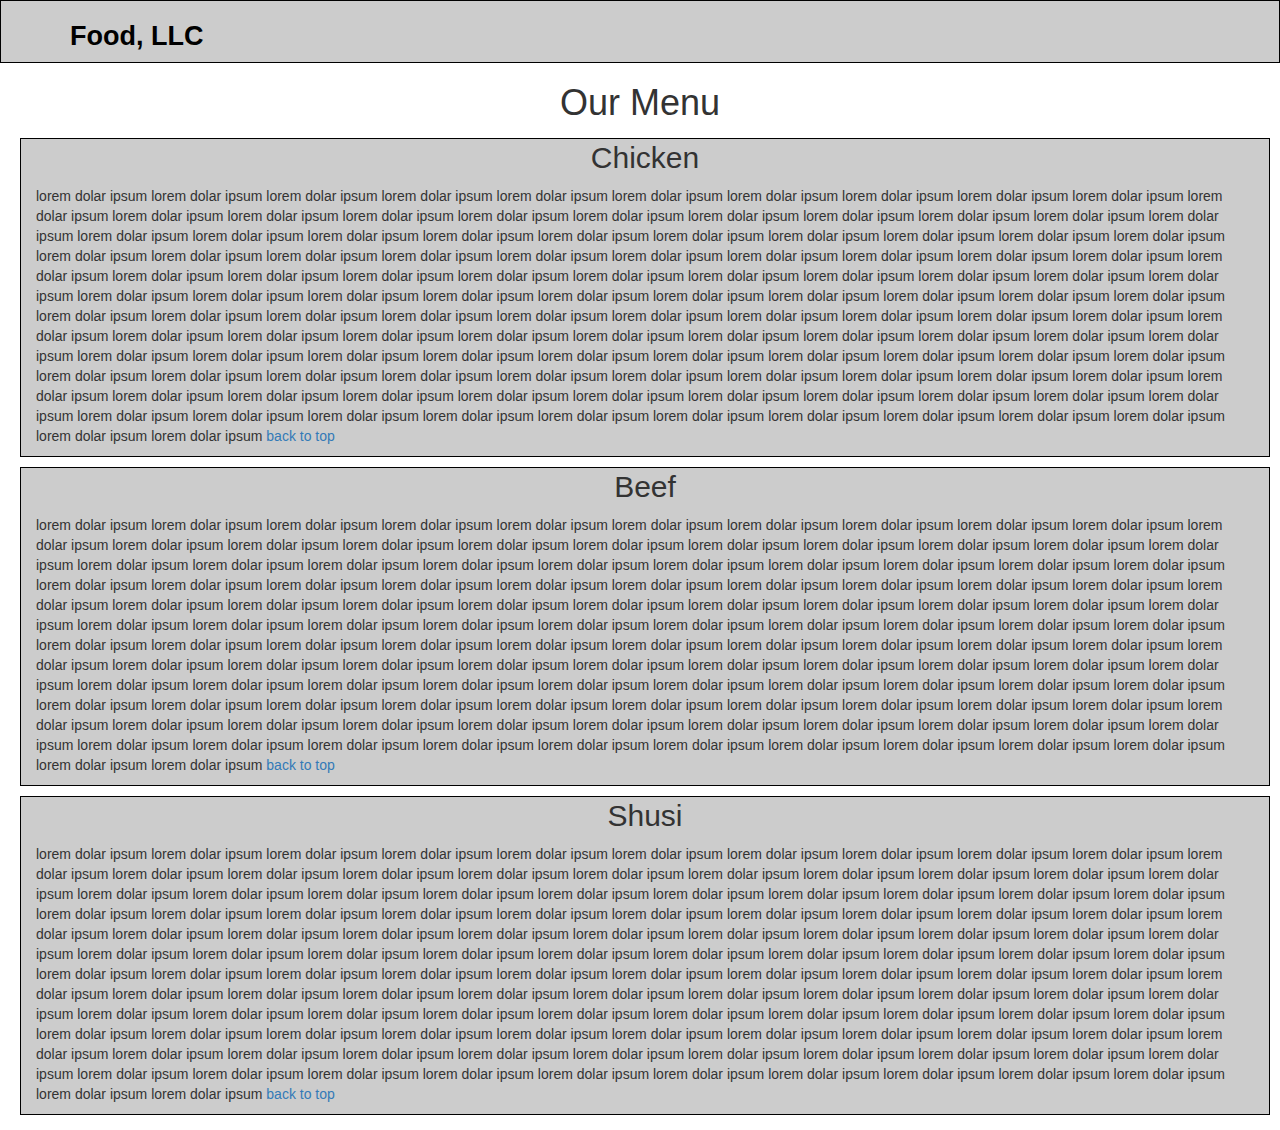
==== coursera.org/html-css-javascript-for-web-developers/module3-solution/index.html @ a63b7907 "module3-solution" ====
<!doctype html>
<html lang="en">
  <head>
    <meta charset="utf-8">
    <meta http-equiv="X-UA-Compatible" content="IE=edge">
    <meta name="viewport" content="width=device-width, initial-scale=1">
    <title>Module3 Solution</title>
    <link rel="stylesheet" href="css/bootstrap.min.css">
    <link rel="stylesheet" href="css/styles.css">
  </head>
<body>
  <header>
    <nav id="header-nav" class="navbar navbar-default">
      <div class="container">
        <div class="navbar-header">
          <div class="navbar-brand">
            <a href="index.html"><h1>Food, LLC</h1></a>
          </div>

          <button type="button" class="navbar-toggle collapsed" data-toggle="collapse" data-target="#collapsable-nav" aria-expanded="false">
            <span class="sr-only">Toggle navigation</span>
            <span class="icon-bar"></span>
            <span class="icon-bar"></span>
            <span class="icon-bar"></span>
          </button>
        </div>

        <div id="collapsable-nav" class="collapse navbar-collapse">
           <ul id="nav-list" class="nav navbar-nav navbar-right">
            <li>
              <a href="#chicken">Chicken</a>
            </li>
            <li>
              <a href="#beef">Beef</a>
            </li>
            <li>
              <a href="#sushi">Sushi</a>
            </li>
          </ul><!-- #nav-list -->
        </div><!-- .collapse .navbar-collapse -->
      </div><!-- .container -->
    </nav><!-- #header-nav -->
  </header>

  <div id="main-content">
	<h1 class="text-center" id="our_menu">Our Menu</h1>
	<div class="row container">
	  <div class="col-xs-12 first">
		<div class="content">
		  <h2 id="chicken">Chicken</h2>
		  <p>lorem dolar ipsum lorem dolar ipsum lorem dolar ipsum lorem dolar ipsum lorem dolar ipsum lorem dolar ipsum lorem dolar ipsum lorem dolar ipsum lorem dolar ipsum lorem dolar ipsum lorem dolar ipsum lorem dolar ipsum lorem dolar ipsum lorem dolar ipsum lorem dolar ipsum lorem dolar ipsum lorem dolar ipsum lorem dolar ipsum lorem dolar ipsum lorem dolar ipsum lorem dolar ipsum lorem dolar ipsum lorem dolar ipsum lorem dolar ipsum lorem dolar ipsum lorem dolar ipsum lorem dolar ipsum lorem dolar ipsum lorem dolar ipsum lorem dolar ipsum lorem dolar ipsum lorem dolar ipsum lorem dolar ipsum lorem dolar ipsum lorem dolar ipsum lorem dolar ipsum lorem dolar ipsum lorem dolar ipsum lorem dolar ipsum lorem dolar ipsum lorem dolar ipsum lorem dolar ipsum lorem dolar ipsum lorem dolar ipsum lorem dolar ipsum lorem dolar ipsum lorem dolar ipsum lorem dolar ipsum lorem dolar ipsum lorem dolar ipsum lorem dolar ipsum lorem dolar ipsum lorem dolar ipsum lorem dolar ipsum lorem dolar ipsum lorem dolar ipsum lorem dolar ipsum lorem dolar ipsum lorem dolar ipsum lorem dolar ipsum lorem dolar ipsum lorem dolar ipsum lorem dolar ipsum lorem dolar ipsum lorem dolar ipsum lorem dolar ipsum lorem dolar ipsum lorem dolar ipsum lorem dolar ipsum lorem dolar ipsum lorem dolar ipsum lorem dolar ipsum lorem dolar ipsum lorem dolar ipsum lorem dolar ipsum lorem dolar ipsum lorem dolar ipsum lorem dolar ipsum lorem dolar ipsum lorem dolar ipsum lorem dolar ipsum lorem dolar ipsum lorem dolar ipsum lorem dolar ipsum lorem dolar ipsum lorem dolar ipsum lorem dolar ipsum lorem dolar ipsum lorem dolar ipsum lorem dolar ipsum lorem dolar ipsum lorem dolar ipsum lorem dolar ipsum lorem dolar ipsum lorem dolar ipsum lorem dolar ipsum lorem dolar ipsum lorem dolar ipsum lorem dolar ipsum lorem dolar ipsum lorem dolar ipsum lorem dolar ipsum lorem dolar ipsum lorem dolar ipsum lorem dolar ipsum lorem dolar ipsum lorem dolar ipsum lorem dolar ipsum lorem dolar ipsum lorem dolar ipsum lorem dolar ipsum lorem dolar ipsum lorem dolar ipsum lorem dolar ipsum lorem dolar ipsum lorem dolar ipsum lorem dolar ipsum lorem dolar ipsum lorem dolar ipsum lorem dolar ipsum lorem dolar ipsum lorem dolar ipsum lorem dolar ipsum lorem dolar ipsum lorem dolar ipsum lorem dolar ipsum <a href="#top">back to top</a></p>
		</div>
	  </div>
	  <div class="col-xs-12 second">
		<div class="content">
		  <h2 id="beef">Beef</h2>
		  <p>lorem dolar ipsum lorem dolar ipsum lorem dolar ipsum lorem dolar ipsum lorem dolar ipsum lorem dolar ipsum lorem dolar ipsum lorem dolar ipsum lorem dolar ipsum lorem dolar ipsum lorem dolar ipsum lorem dolar ipsum lorem dolar ipsum lorem dolar ipsum lorem dolar ipsum lorem dolar ipsum lorem dolar ipsum lorem dolar ipsum lorem dolar ipsum lorem dolar ipsum lorem dolar ipsum lorem dolar ipsum lorem dolar ipsum lorem dolar ipsum lorem dolar ipsum lorem dolar ipsum lorem dolar ipsum lorem dolar ipsum lorem dolar ipsum lorem dolar ipsum lorem dolar ipsum lorem dolar ipsum lorem dolar ipsum lorem dolar ipsum lorem dolar ipsum lorem dolar ipsum lorem dolar ipsum lorem dolar ipsum lorem dolar ipsum lorem dolar ipsum lorem dolar ipsum lorem dolar ipsum lorem dolar ipsum lorem dolar ipsum lorem dolar ipsum lorem dolar ipsum lorem dolar ipsum lorem dolar ipsum lorem dolar ipsum lorem dolar ipsum lorem dolar ipsum lorem dolar ipsum lorem dolar ipsum lorem dolar ipsum lorem dolar ipsum lorem dolar ipsum lorem dolar ipsum lorem dolar ipsum lorem dolar ipsum lorem dolar ipsum lorem dolar ipsum lorem dolar ipsum lorem dolar ipsum lorem dolar ipsum lorem dolar ipsum lorem dolar ipsum lorem dolar ipsum lorem dolar ipsum lorem dolar ipsum lorem dolar ipsum lorem dolar ipsum lorem dolar ipsum lorem dolar ipsum lorem dolar ipsum lorem dolar ipsum lorem dolar ipsum lorem dolar ipsum lorem dolar ipsum lorem dolar ipsum lorem dolar ipsum lorem dolar ipsum lorem dolar ipsum lorem dolar ipsum lorem dolar ipsum lorem dolar ipsum lorem dolar ipsum lorem dolar ipsum lorem dolar ipsum lorem dolar ipsum lorem dolar ipsum lorem dolar ipsum lorem dolar ipsum lorem dolar ipsum lorem dolar ipsum lorem dolar ipsum lorem dolar ipsum lorem dolar ipsum lorem dolar ipsum lorem dolar ipsum lorem dolar ipsum lorem dolar ipsum lorem dolar ipsum lorem dolar ipsum lorem dolar ipsum lorem dolar ipsum lorem dolar ipsum lorem dolar ipsum lorem dolar ipsum lorem dolar ipsum lorem dolar ipsum lorem dolar ipsum lorem dolar ipsum lorem dolar ipsum lorem dolar ipsum lorem dolar ipsum lorem dolar ipsum lorem dolar ipsum lorem dolar ipsum lorem dolar ipsum lorem dolar ipsum lorem dolar ipsum lorem dolar ipsum lorem dolar ipsum lorem dolar ipsum lorem dolar ipsum lorem dolar ipsum <a href="#top">back to top</a></p>
		</div>
	  </div>
	  <div class="col-xs-12 third">
		<div class="content">
		  <h2 id="sushi">Shusi</h2>
		  <p>lorem dolar ipsum lorem dolar ipsum lorem dolar ipsum lorem dolar ipsum lorem dolar ipsum lorem dolar ipsum lorem dolar ipsum lorem dolar ipsum lorem dolar ipsum lorem dolar ipsum lorem dolar ipsum lorem dolar ipsum lorem dolar ipsum lorem dolar ipsum lorem dolar ipsum lorem dolar ipsum lorem dolar ipsum lorem dolar ipsum lorem dolar ipsum lorem dolar ipsum lorem dolar ipsum lorem dolar ipsum lorem dolar ipsum lorem dolar ipsum lorem dolar ipsum lorem dolar ipsum lorem dolar ipsum lorem dolar ipsum lorem dolar ipsum lorem dolar ipsum lorem dolar ipsum lorem dolar ipsum lorem dolar ipsum lorem dolar ipsum lorem dolar ipsum lorem dolar ipsum lorem dolar ipsum lorem dolar ipsum lorem dolar ipsum lorem dolar ipsum lorem dolar ipsum lorem dolar ipsum lorem dolar ipsum lorem dolar ipsum lorem dolar ipsum lorem dolar ipsum lorem dolar ipsum lorem dolar ipsum lorem dolar ipsum lorem dolar ipsum lorem dolar ipsum lorem dolar ipsum lorem dolar ipsum lorem dolar ipsum lorem dolar ipsum lorem dolar ipsum lorem dolar ipsum lorem dolar ipsum lorem dolar ipsum lorem dolar ipsum lorem dolar ipsum lorem dolar ipsum lorem dolar ipsum lorem dolar ipsum lorem dolar ipsum lorem dolar ipsum lorem dolar ipsum lorem dolar ipsum lorem dolar ipsum lorem dolar ipsum lorem dolar ipsum lorem dolar ipsum lorem dolar ipsum lorem dolar ipsum lorem dolar ipsum lorem dolar ipsum lorem dolar ipsum lorem dolar ipsum lorem dolar ipsum lorem dolar ipsum lorem dolar ipsum lorem dolar ipsum lorem dolar ipsum lorem dolar ipsum lorem dolar ipsum lorem dolar ipsum lorem dolar ipsum lorem dolar ipsum lorem dolar ipsum lorem dolar ipsum lorem dolar ipsum lorem dolar ipsum lorem dolar ipsum lorem dolar ipsum lorem dolar ipsum lorem dolar ipsum lorem dolar ipsum lorem dolar ipsum lorem dolar ipsum lorem dolar ipsum lorem dolar ipsum lorem dolar ipsum lorem dolar ipsum lorem dolar ipsum lorem dolar ipsum lorem dolar ipsum lorem dolar ipsum lorem dolar ipsum lorem dolar ipsum lorem dolar ipsum lorem dolar ipsum lorem dolar ipsum lorem dolar ipsum lorem dolar ipsum lorem dolar ipsum lorem dolar ipsum lorem dolar ipsum lorem dolar ipsum lorem dolar ipsum lorem dolar ipsum lorem dolar ipsum lorem dolar ipsum lorem dolar ipsum lorem dolar ipsum lorem dolar ipsum lorem dolar ipsum <a href="#top">back to top</a></p>
		</div>
	  </div>
	</div>

  </div>


  <!-- jQuery (Bootstrap JS plugins depend on it) -->
  <script src="js/jquery-2.1.4.min.js"></script>
  <script src="js/bootstrap.min.js"></script>
  <script src="js/script.js"></script>
</body>
</html>
---- coursera.org/html-css-javascript-for-web-developers/module3-solution/css/styles.css ----
body {
}

/** HEADER **/
#header-nav {
  background-color: #CCC;
  border-radius: 0;
  border: 1px solid #000;
}

.navbar-brand {
  padding-top: 25px;
}

.navbar-brand h1 { /* Restaurant name */
  color: #000;
  font-size: 1.5em;
  font-weight: bold;
  margin-top: 0;
  margin-bottom: 0;
  line-height: .75;
}
.navbar-brand a:hover, .navbar-brand a:focus {
  text-decoration: none;
}
#nav-list {
  background-color:#FFF;
  color:#000;
  margin-top: 10px;
  padding:0px;
}
#nav-list a {
  color: #000;
  text-align: center;
  border-bottom:1px solid #000;
}
#nav-list a:hover {
  background: #E7E7E7;
}
.navbar-header button.navbar-toggle, .navbar-header .icon-bar {
  border: 1px solid #61122f;
}
.navbar-header button.navbar-toggle {
  clear: both;
  margin-top: -30px;
}
/* END HEADER */

/* HOME PAGE */
#main-content {
	width:100%;
	margin:10px auto;
}
#our_menu {
	margin:5px 0 10px;
}
#main-content .container {
	width:100%;
	margin:10px auto;
}
div.row div.col-xs-12 {
  border: 1px solid black;
  background-color: #CCC;
  margin:5px;
}

div.row h2 {
  margin: 0px;
  padding: 2px;
  text-align: center;
}
div.row p {
  margin-top: 10px;
}
/* END HOME PAGE */


/********** Small devices to large device only **********/
@media (min-width: 768px){
	#nav-list {
		visibility:hidden;
	}
}

/********** Extra small devices only **********/
@media  (max-width: 767px) {
	#nav-list {
		visibility:none;
	}
	#main-content {
		width:80%;
		margin:0 auto;
	}

}
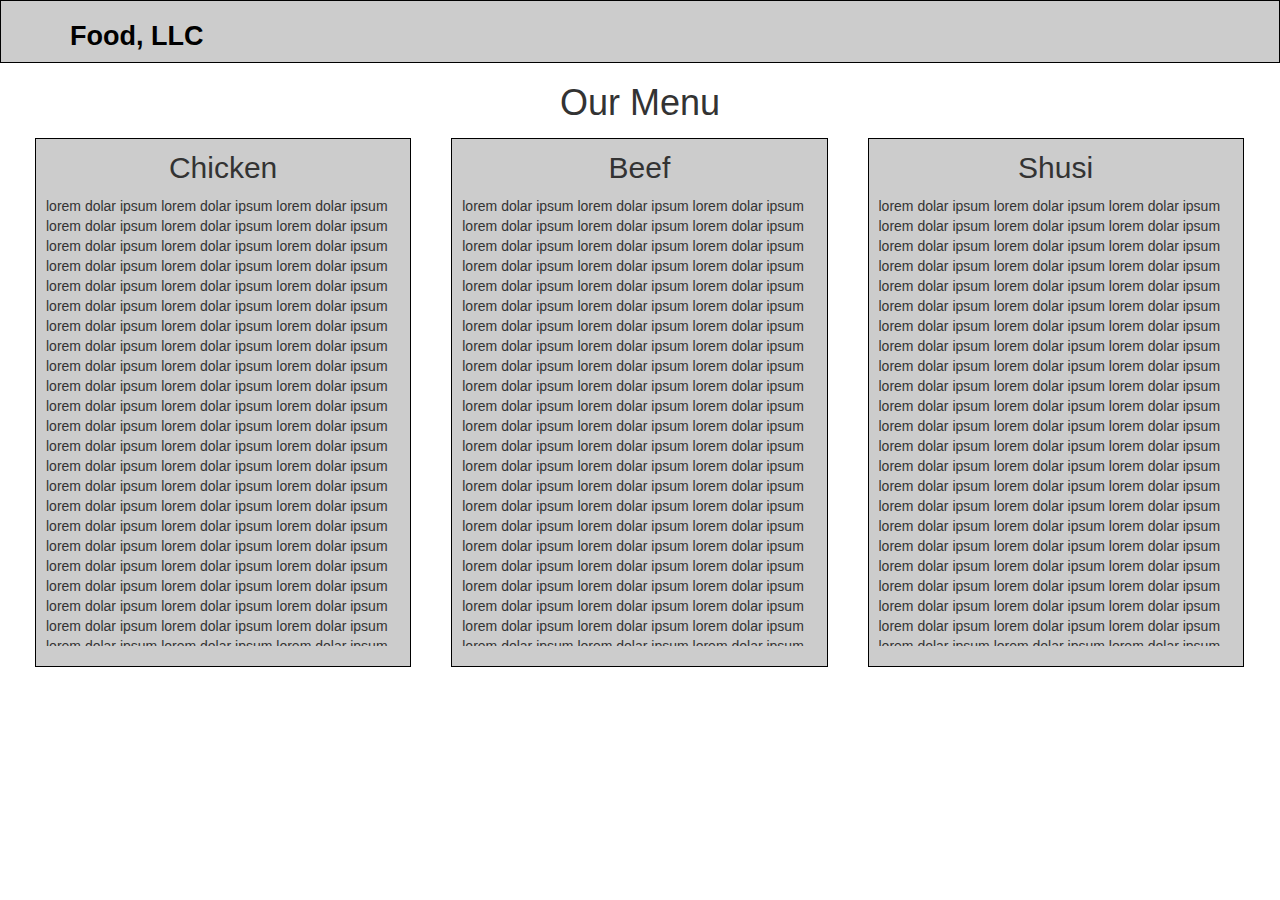
==== commit bf447f8f: "module3-solution add optional fiture" ====
--- a/coursera.org/html-css-javascript-for-web-developers/module3-solution/index.html
+++ b/coursera.org/html-css-javascript-for-web-developers/module3-solution/index.html
@@ -48,19 +48,19 @@
 	  <div class="col-xs-12 first">
 		<div class="content">
 		  <h2 id="chicken">Chicken</h2>
-		  <p>lorem dolar ipsum lorem dolar ipsum lorem dolar ipsum lorem dolar ipsum lorem dolar ipsum lorem dolar ipsum lorem dolar ipsum lorem dolar ipsum lorem dolar ipsum lorem dolar ipsum lorem dolar ipsum lorem dolar ipsum lorem dolar ipsum lorem dolar ipsum lorem dolar ipsum lorem dolar ipsum lorem dolar ipsum lorem dolar ipsum lorem dolar ipsum lorem dolar ipsum lorem dolar ipsum lorem dolar ipsum lorem dolar ipsum lorem dolar ipsum lorem dolar ipsum lorem dolar ipsum lorem dolar ipsum lorem dolar ipsum lorem dolar ipsum lorem dolar ipsum lorem dolar ipsum lorem dolar ipsum lorem dolar ipsum lorem dolar ipsum lorem dolar ipsum lorem dolar ipsum lorem dolar ipsum lorem dolar ipsum lorem dolar ipsum lorem dolar ipsum lorem dolar ipsum lorem dolar ipsum lorem dolar ipsum lorem dolar ipsum lorem dolar ipsum lorem dolar ipsum lorem dolar ipsum lorem dolar ipsum lorem dolar ipsum lorem dolar ipsum lorem dolar ipsum lorem dolar ipsum lorem dolar ipsum lorem dolar ipsum lorem dolar ipsum lorem dolar ipsum lorem dolar ipsum lorem dolar ipsum lorem dolar ipsum lorem dolar ipsum lorem dolar ipsum lorem dolar ipsum lorem dolar ipsum lorem dolar ipsum lorem dolar ipsum lorem dolar ipsum lorem dolar ipsum lorem dolar ipsum lorem dolar ipsum lorem dolar ipsum lorem dolar ipsum lorem dolar ipsum lorem dolar ipsum lorem dolar ipsum lorem dolar ipsum lorem dolar ipsum lorem dolar ipsum lorem dolar ipsum lorem dolar ipsum lorem dolar ipsum lorem dolar ipsum lorem dolar ipsum lorem dolar ipsum lorem dolar ipsum lorem dolar ipsum lorem dolar ipsum lorem dolar ipsum lorem dolar ipsum lorem dolar ipsum lorem dolar ipsum lorem dolar ipsum lorem dolar ipsum lorem dolar ipsum lorem dolar ipsum lorem dolar ipsum lorem dolar ipsum lorem dolar ipsum lorem dolar ipsum lorem dolar ipsum lorem dolar ipsum lorem dolar ipsum lorem dolar ipsum lorem dolar ipsum lorem dolar ipsum lorem dolar ipsum lorem dolar ipsum lorem dolar ipsum lorem dolar ipsum lorem dolar ipsum lorem dolar ipsum lorem dolar ipsum lorem dolar ipsum lorem dolar ipsum lorem dolar ipsum lorem dolar ipsum lorem dolar ipsum lorem dolar ipsum lorem dolar ipsum lorem dolar ipsum lorem dolar ipsum lorem dolar ipsum lorem dolar ipsum lorem dolar ipsum lorem dolar ipsum lorem dolar ipsum lorem dolar ipsum <a href="#top">back to top</a></p>
+		  <p>lorem dolar ipsum lorem dolar ipsum lorem dolar ipsum lorem dolar ipsum lorem dolar ipsum lorem dolar ipsum lorem dolar ipsum lorem dolar ipsum lorem dolar ipsum lorem dolar ipsum lorem dolar ipsum lorem dolar ipsum lorem dolar ipsum lorem dolar ipsum lorem dolar ipsum lorem dolar ipsum lorem dolar ipsum lorem dolar ipsum lorem dolar ipsum lorem dolar ipsum lorem dolar ipsum lorem dolar ipsum lorem dolar ipsum lorem dolar ipsum lorem dolar ipsum lorem dolar ipsum lorem dolar ipsum lorem dolar ipsum lorem dolar ipsum lorem dolar ipsum lorem dolar ipsum lorem dolar ipsum lorem dolar ipsum lorem dolar ipsum lorem dolar ipsum lorem dolar ipsum lorem dolar ipsum lorem dolar ipsum lorem dolar ipsum lorem dolar ipsum lorem dolar ipsum lorem dolar ipsum lorem dolar ipsum lorem dolar ipsum lorem dolar ipsum lorem dolar ipsum lorem dolar ipsum lorem dolar ipsum lorem dolar ipsum lorem dolar ipsum lorem dolar ipsum lorem dolar ipsum lorem dolar ipsum lorem dolar ipsum lorem dolar ipsum lorem dolar ipsum lorem dolar ipsum lorem dolar ipsum lorem dolar ipsum lorem dolar ipsum lorem dolar ipsum lorem dolar ipsum lorem dolar ipsum lorem dolar ipsum lorem dolar ipsum lorem dolar ipsum lorem dolar ipsum lorem dolar ipsum lorem dolar ipsum lorem dolar ipsum lorem dolar ipsum lorem dolar ipsum lorem dolar ipsum lorem dolar ipsum lorem dolar ipsum lorem dolar ipsum lorem dolar ipsum lorem dolar ipsum lorem dolar ipsum lorem dolar ipsum lorem dolar ipsum lorem dolar ipsum lorem dolar ipsum lorem dolar ipsum lorem dolar ipsum lorem dolar ipsum lorem dolar ipsum lorem dolar ipsum lorem dolar ipsum lorem dolar ipsum lorem dolar ipsum lorem dolar ipsum lorem dolar ipsum lorem dolar ipsum lorem dolar ipsum lorem dolar ipsum lorem dolar ipsum lorem dolar ipsum lorem dolar ipsum lorem dolar ipsum lorem dolar ipsum lorem dolar ipsum lorem dolar ipsum lorem dolar ipsum lorem dolar ipsum lorem dolar ipsum lorem dolar ipsum lorem dolar ipsum lorem dolar ipsum lorem dolar ipsum lorem dolar ipsum lorem dolar ipsum lorem dolar ipsum lorem dolar ipsum lorem dolar ipsum lorem dolar ipsum lorem dolar ipsum lorem dolar ipsum lorem dolar ipsum lorem dolar ipsum lorem dolar ipsum lorem dolar ipsum lorem dolar ipsum lorem dolar ipsum lorem dolar ipsum lorem dolar ipsum <a class="top" href="#top">back to top</a></p>
 		</div>
 	  </div>
 	  <div class="col-xs-12 second">
 		<div class="content">
 		  <h2 id="beef">Beef</h2>
-		  <p>lorem dolar ipsum lorem dolar ipsum lorem dolar ipsum lorem dolar ipsum lorem dolar ipsum lorem dolar ipsum lorem dolar ipsum lorem dolar ipsum lorem dolar ipsum lorem dolar ipsum lorem dolar ipsum lorem dolar ipsum lorem dolar ipsum lorem dolar ipsum lorem dolar ipsum lorem dolar ipsum lorem dolar ipsum lorem dolar ipsum lorem dolar ipsum lorem dolar ipsum lorem dolar ipsum lorem dolar ipsum lorem dolar ipsum lorem dolar ipsum lorem dolar ipsum lorem dolar ipsum lorem dolar ipsum lorem dolar ipsum lorem dolar ipsum lorem dolar ipsum lorem dolar ipsum lorem dolar ipsum lorem dolar ipsum lorem dolar ipsum lorem dolar ipsum lorem dolar ipsum lorem dolar ipsum lorem dolar ipsum lorem dolar ipsum lorem dolar ipsum lorem dolar ipsum lorem dolar ipsum lorem dolar ipsum lorem dolar ipsum lorem dolar ipsum lorem dolar ipsum lorem dolar ipsum lorem dolar ipsum lorem dolar ipsum lorem dolar ipsum lorem dolar ipsum lorem dolar ipsum lorem dolar ipsum lorem dolar ipsum lorem dolar ipsum lorem dolar ipsum lorem dolar ipsum lorem dolar ipsum lorem dolar ipsum lorem dolar ipsum lorem dolar ipsum lorem dolar ipsum lorem dolar ipsum lorem dolar ipsum lorem dolar ipsum lorem dolar ipsum lorem dolar ipsum lorem dolar ipsum lorem dolar ipsum lorem dolar ipsum lorem dolar ipsum lorem dolar ipsum lorem dolar ipsum lorem dolar ipsum lorem dolar ipsum lorem dolar ipsum lorem dolar ipsum lorem dolar ipsum lorem dolar ipsum lorem dolar ipsum lorem dolar ipsum lorem dolar ipsum lorem dolar ipsum lorem dolar ipsum lorem dolar ipsum lorem dolar ipsum lorem dolar ipsum lorem dolar ipsum lorem dolar ipsum lorem dolar ipsum lorem dolar ipsum lorem dolar ipsum lorem dolar ipsum lorem dolar ipsum lorem dolar ipsum lorem dolar ipsum lorem dolar ipsum lorem dolar ipsum lorem dolar ipsum lorem dolar ipsum lorem dolar ipsum lorem dolar ipsum lorem dolar ipsum lorem dolar ipsum lorem dolar ipsum lorem dolar ipsum lorem dolar ipsum lorem dolar ipsum lorem dolar ipsum lorem dolar ipsum lorem dolar ipsum lorem dolar ipsum lorem dolar ipsum lorem dolar ipsum lorem dolar ipsum lorem dolar ipsum lorem dolar ipsum lorem dolar ipsum lorem dolar ipsum lorem dolar ipsum lorem dolar ipsum lorem dolar ipsum lorem dolar ipsum lorem dolar ipsum lorem dolar ipsum lorem dolar ipsum <a href="#top">back to top</a></p>
+		  <p>lorem dolar ipsum lorem dolar ipsum lorem dolar ipsum lorem dolar ipsum lorem dolar ipsum lorem dolar ipsum lorem dolar ipsum lorem dolar ipsum lorem dolar ipsum lorem dolar ipsum lorem dolar ipsum lorem dolar ipsum lorem dolar ipsum lorem dolar ipsum lorem dolar ipsum lorem dolar ipsum lorem dolar ipsum lorem dolar ipsum lorem dolar ipsum lorem dolar ipsum lorem dolar ipsum lorem dolar ipsum lorem dolar ipsum lorem dolar ipsum lorem dolar ipsum lorem dolar ipsum lorem dolar ipsum lorem dolar ipsum lorem dolar ipsum lorem dolar ipsum lorem dolar ipsum lorem dolar ipsum lorem dolar ipsum lorem dolar ipsum lorem dolar ipsum lorem dolar ipsum lorem dolar ipsum lorem dolar ipsum lorem dolar ipsum lorem dolar ipsum lorem dolar ipsum lorem dolar ipsum lorem dolar ipsum lorem dolar ipsum lorem dolar ipsum lorem dolar ipsum lorem dolar ipsum lorem dolar ipsum lorem dolar ipsum lorem dolar ipsum lorem dolar ipsum lorem dolar ipsum lorem dolar ipsum lorem dolar ipsum lorem dolar ipsum lorem dolar ipsum lorem dolar ipsum lorem dolar ipsum lorem dolar ipsum lorem dolar ipsum lorem dolar ipsum lorem dolar ipsum lorem dolar ipsum lorem dolar ipsum lorem dolar ipsum lorem dolar ipsum lorem dolar ipsum lorem dolar ipsum lorem dolar ipsum lorem dolar ipsum lorem dolar ipsum lorem dolar ipsum lorem dolar ipsum lorem dolar ipsum lorem dolar ipsum lorem dolar ipsum lorem dolar ipsum lorem dolar ipsum lorem dolar ipsum lorem dolar ipsum lorem dolar ipsum lorem dolar ipsum lorem dolar ipsum lorem dolar ipsum lorem dolar ipsum lorem dolar ipsum lorem dolar ipsum lorem dolar ipsum lorem dolar ipsum lorem dolar ipsum lorem dolar ipsum lorem dolar ipsum lorem dolar ipsum lorem dolar ipsum lorem dolar ipsum lorem dolar ipsum lorem dolar ipsum lorem dolar ipsum lorem dolar ipsum lorem dolar ipsum lorem dolar ipsum lorem dolar ipsum lorem dolar ipsum lorem dolar ipsum lorem dolar ipsum lorem dolar ipsum lorem dolar ipsum lorem dolar ipsum lorem dolar ipsum lorem dolar ipsum lorem dolar ipsum lorem dolar ipsum lorem dolar ipsum lorem dolar ipsum lorem dolar ipsum lorem dolar ipsum lorem dolar ipsum lorem dolar ipsum lorem dolar ipsum lorem dolar ipsum lorem dolar ipsum lorem dolar ipsum lorem dolar ipsum lorem dolar ipsum lorem dolar ipsum lorem dolar ipsum <a class="top" href="#top">back to top</a></p>
 		</div>
 	  </div>
 	  <div class="col-xs-12 third">
 		<div class="content">
 		  <h2 id="sushi">Shusi</h2>
-		  <p>lorem dolar ipsum lorem dolar ipsum lorem dolar ipsum lorem dolar ipsum lorem dolar ipsum lorem dolar ipsum lorem dolar ipsum lorem dolar ipsum lorem dolar ipsum lorem dolar ipsum lorem dolar ipsum lorem dolar ipsum lorem dolar ipsum lorem dolar ipsum lorem dolar ipsum lorem dolar ipsum lorem dolar ipsum lorem dolar ipsum lorem dolar ipsum lorem dolar ipsum lorem dolar ipsum lorem dolar ipsum lorem dolar ipsum lorem dolar ipsum lorem dolar ipsum lorem dolar ipsum lorem dolar ipsum lorem dolar ipsum lorem dolar ipsum lorem dolar ipsum lorem dolar ipsum lorem dolar ipsum lorem dolar ipsum lorem dolar ipsum lorem dolar ipsum lorem dolar ipsum lorem dolar ipsum lorem dolar ipsum lorem dolar ipsum lorem dolar ipsum lorem dolar ipsum lorem dolar ipsum lorem dolar ipsum lorem dolar ipsum lorem dolar ipsum lorem dolar ipsum lorem dolar ipsum lorem dolar ipsum lorem dolar ipsum lorem dolar ipsum lorem dolar ipsum lorem dolar ipsum lorem dolar ipsum lorem dolar ipsum lorem dolar ipsum lorem dolar ipsum lorem dolar ipsum lorem dolar ipsum lorem dolar ipsum lorem dolar ipsum lorem dolar ipsum lorem dolar ipsum lorem dolar ipsum lorem dolar ipsum lorem dolar ipsum lorem dolar ipsum lorem dolar ipsum lorem dolar ipsum lorem dolar ipsum lorem dolar ipsum lorem dolar ipsum lorem dolar ipsum lorem dolar ipsum lorem dolar ipsum lorem dolar ipsum lorem dolar ipsum lorem dolar ipsum lorem dolar ipsum lorem dolar ipsum lorem dolar ipsum lorem dolar ipsum lorem dolar ipsum lorem dolar ipsum lorem dolar ipsum lorem dolar ipsum lorem dolar ipsum lorem dolar ipsum lorem dolar ipsum lorem dolar ipsum lorem dolar ipsum lorem dolar ipsum lorem dolar ipsum lorem dolar ipsum lorem dolar ipsum lorem dolar ipsum lorem dolar ipsum lorem dolar ipsum lorem dolar ipsum lorem dolar ipsum lorem dolar ipsum lorem dolar ipsum lorem dolar ipsum lorem dolar ipsum lorem dolar ipsum lorem dolar ipsum lorem dolar ipsum lorem dolar ipsum lorem dolar ipsum lorem dolar ipsum lorem dolar ipsum lorem dolar ipsum lorem dolar ipsum lorem dolar ipsum lorem dolar ipsum lorem dolar ipsum lorem dolar ipsum lorem dolar ipsum lorem dolar ipsum lorem dolar ipsum lorem dolar ipsum lorem dolar ipsum lorem dolar ipsum lorem dolar ipsum lorem dolar ipsum lorem dolar ipsum lorem dolar ipsum <a href="#top">back to top</a></p>
+		  <p>lorem dolar ipsum lorem dolar ipsum lorem dolar ipsum lorem dolar ipsum lorem dolar ipsum lorem dolar ipsum lorem dolar ipsum lorem dolar ipsum lorem dolar ipsum lorem dolar ipsum lorem dolar ipsum lorem dolar ipsum lorem dolar ipsum lorem dolar ipsum lorem dolar ipsum lorem dolar ipsum lorem dolar ipsum lorem dolar ipsum lorem dolar ipsum lorem dolar ipsum lorem dolar ipsum lorem dolar ipsum lorem dolar ipsum lorem dolar ipsum lorem dolar ipsum lorem dolar ipsum lorem dolar ipsum lorem dolar ipsum lorem dolar ipsum lorem dolar ipsum lorem dolar ipsum lorem dolar ipsum lorem dolar ipsum lorem dolar ipsum lorem dolar ipsum lorem dolar ipsum lorem dolar ipsum lorem dolar ipsum lorem dolar ipsum lorem dolar ipsum lorem dolar ipsum lorem dolar ipsum lorem dolar ipsum lorem dolar ipsum lorem dolar ipsum lorem dolar ipsum lorem dolar ipsum lorem dolar ipsum lorem dolar ipsum lorem dolar ipsum lorem dolar ipsum lorem dolar ipsum lorem dolar ipsum lorem dolar ipsum lorem dolar ipsum lorem dolar ipsum lorem dolar ipsum lorem dolar ipsum lorem dolar ipsum lorem dolar ipsum lorem dolar ipsum lorem dolar ipsum lorem dolar ipsum lorem dolar ipsum lorem dolar ipsum lorem dolar ipsum lorem dolar ipsum lorem dolar ipsum lorem dolar ipsum lorem dolar ipsum lorem dolar ipsum lorem dolar ipsum lorem dolar ipsum lorem dolar ipsum lorem dolar ipsum lorem dolar ipsum lorem dolar ipsum lorem dolar ipsum lorem dolar ipsum lorem dolar ipsum lorem dolar ipsum lorem dolar ipsum lorem dolar ipsum lorem dolar ipsum lorem dolar ipsum lorem dolar ipsum lorem dolar ipsum lorem dolar ipsum lorem dolar ipsum lorem dolar ipsum lorem dolar ipsum lorem dolar ipsum lorem dolar ipsum lorem dolar ipsum lorem dolar ipsum lorem dolar ipsum lorem dolar ipsum lorem dolar ipsum lorem dolar ipsum lorem dolar ipsum lorem dolar ipsum lorem dolar ipsum lorem dolar ipsum lorem dolar ipsum lorem dolar ipsum lorem dolar ipsum lorem dolar ipsum lorem dolar ipsum lorem dolar ipsum lorem dolar ipsum lorem dolar ipsum lorem dolar ipsum lorem dolar ipsum lorem dolar ipsum lorem dolar ipsum lorem dolar ipsum lorem dolar ipsum lorem dolar ipsum lorem dolar ipsum lorem dolar ipsum lorem dolar ipsum lorem dolar ipsum lorem dolar ipsum lorem dolar ipsum lorem dolar ipsum lorem dolar ipsum <a class="top" href="#top">back to top</a></p>
 		</div>
 	  </div>
 	</div>
--- a/coursera.org/html-css-javascript-for-web-developers/module3-solution/css/styles.css
+++ b/coursera.org/html-css-javascript-for-web-developers/module3-solution/css/styles.css
@@ -56,29 +56,63 @@
 }
 #main-content .container {
 	width:100%;
-	margin:10px auto;
+	margin:0 auto;
 }
-div.row div.col-xs-12 {
-  border: 1px solid black;
-  background-color: #CCC;
-  margin:5px;
+.row .col-xs-12 {
 }
-
-div.row h2 {
+.row .col-xs-12 .content {
+	border: 1px solid black;
+	background-color: #CCC;
+	padding:10px;
+	margin:5px;
+}
+.row h2 {
   margin: 0px;
   padding: 2px;
   text-align: center;
 }
-div.row p {
+.row p {
   margin-top: 10px;
 }
 /* END HOME PAGE */
 
+/********** Large devices only **********/
+@media (min-width: 992px) {
+	#nav-list {
+		visibility:hidden;
+	}
+	.row .col-xs-12 {
+		float:left;
+		width:33.3%;
+	}
+	.row .col-xs-12 p {
+		height:450px;
+		overflow: auto;
+	}
+	.row .col-xs-12 a.top {
+		visibility:hidden;
+	}
+}
 
 /********** Small devices to large device only **********/
-@media (min-width: 768px){
+@media (min-width: 768px) and (max-width: 991.5px) {
 	#nav-list {
 		visibility:hidden;
+	}
+	.row .col-xs-12 {
+		float:left;
+		width:50%;
+	}
+	.row .col-xs-12 p {
+		height:150px;
+		overflow: auto;
+	}
+	.row .col-xs-12 a.top {
+		visibility:hidden;
+	}
+	.row .third {
+		margin-top:20px;
+		width:100%;
 	}
 }
 
@@ -88,8 +122,10 @@
 		visibility:none;
 	}
 	#main-content {
-		width:80%;
+		width:90%;
 		margin:0 auto;
 	}
-
+	.row div {
+		margin:20px;
+	}
 }